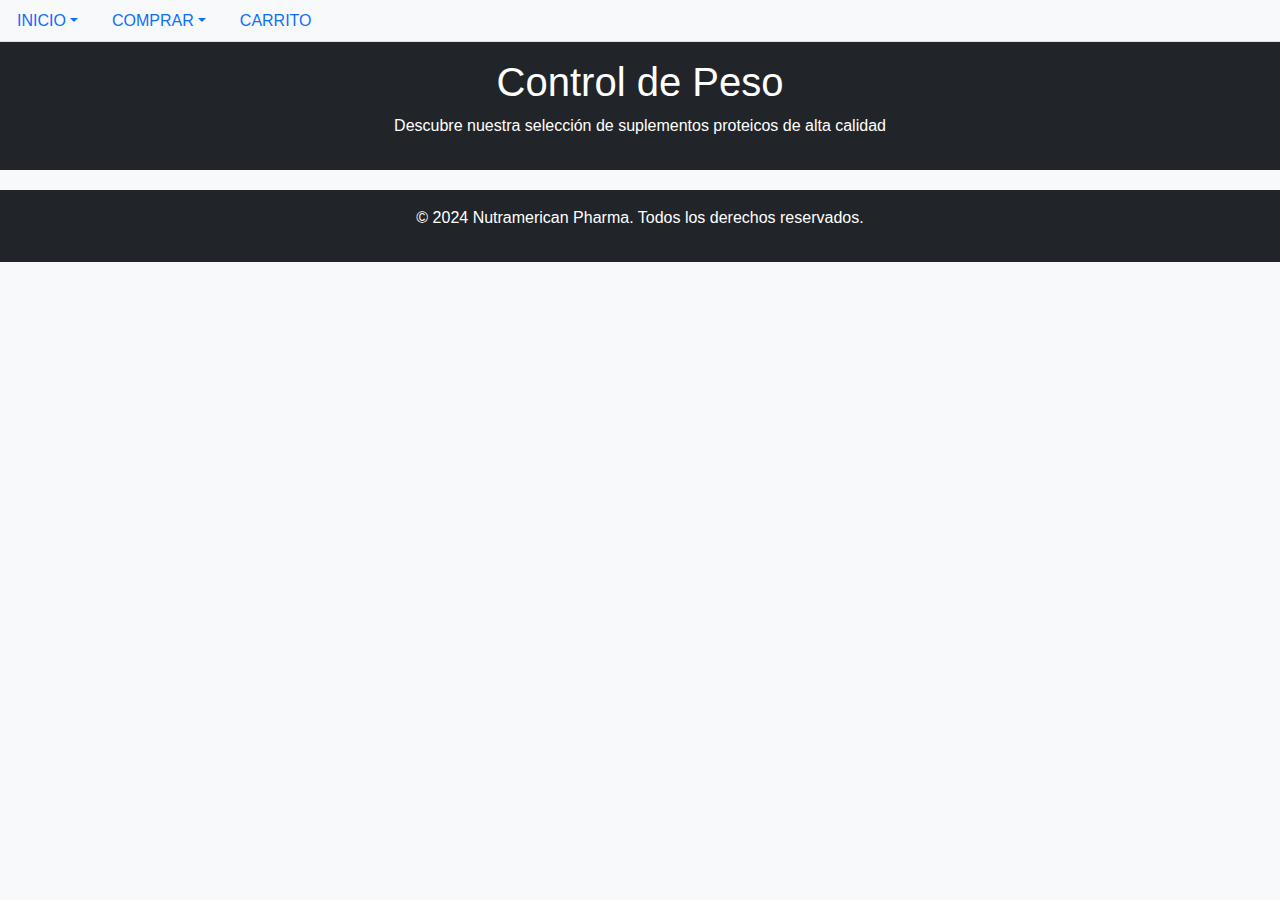
==== carrito.html @ b4d3939d "Cambios varios y logica de carrito" ====
<!DOCTYPE html>
<html lang="en">
<head>
  <meta charset="UTF-8">
  <meta name="viewport" content="width=device-width, initial-scale=1.0">
  <title>Proteinas</title>
  <link href="https://cdn.jsdelivr.net/npm/bootstrap@5.3.3/dist/css/bootstrap.min.css" rel="stylesheet">
  <link rel="stylesheet" href="assets/css/styles.css">
</head>
<body>
  <ul class="nav nav-tabs">
    <li class="nav-item dropdown">
      <a class="nav-link dropdown-toggle" data-bs-toggle="dropdown" href="./index.html" role="button" aria-expanded="false">INICIO</a>
      <ul class="dropdown-menu">
        <li><a class="dropdown-item" href="./index.html">link</a></li>
      </ul>
    </li>
  
    <li class="nav-item dropdown">
      <a class="nav-link dropdown-toggle" data-bs-toggle="dropdown" href="./index.html" role="button" aria-expanded="false">COMPRAR</a>
      <ul class="dropdown-menu">
        <li><a class="dropdown-item" href="modulosproteicos.html"id=modulosproteicos>MODULOS PROTEICOS</a></li>
        <li><a class="dropdown-item" href="controlPeso.html">CONTROL DE PESOS</a></li>
        <li><a class="dropdown-item" href="nutricionGeneral.html">NUTRICION GENERAL</a></li>
        
      </ul>
    </li>
    <li class="nav-item">
      <a class="nav-link" data-bs-toggle="dropdown" href="carrito.html" role="button" aria-expanded="false">CARRITO</a>
    </li>
  </ul>
  <!-- Header -->
  <header class="bg-dark text-white text-center py-3">
    <h1>Control de Peso</h1>
    <p>Descubre nuestra selección de suplementos proteicos de alta calidad</p>
  </header>

  <!-- Product Gallery -->
  <main id="carrito" class="productos-container ">
    
  </main>

  <!-- Footer -->
  <footer class="bg-dark text-white text-center py-3">
    <p>&copy; 2024 Nutramerican Pharma. Todos los derechos reservados.</p>
  </footer>

  <script src="https://cdn.jsdelivr.net/npm/bootstrap@5.3.3/dist/js/bootstrap.bundle.min.js"></script>
  <script src="./js/carrito.js"></script>
</body>
</html>
---- assets/css/styles.css ----
body {
    font-family: Arial, sans-serif;
    margin: 0;
    padding: 0;
    background-color: #f8f9fa; /* Fondo claro */
}

.navbar-brand {
    font-weight: bold;
    font-size: 1.5rem;
}

.card {
    box-shadow: 0 4px 6px rgba(0, 0, 0, 0.1);
    border-radius: 10px;
    /* overflow: hidden; */
}

.card-img-top {
    height: 200px;
    object-fit: cover;
}

footer {
    margin-top: 20px;
}

.cards{
    width: 50%;
}

/* .productos-container {
    display: grid;
    margin-top: 40px;
    grid-template-columns: repeat(auto-fill, 240px);
    gap: 26px;
    place-content: center;
  }

.button{
    margin-top: 20px;
    margin-bottom: 20px;
    margin-left: 20px;
    margin-right: 20px;
    padding: 10px;
    background-color: #007bff;
    color: white;
    border: none;
    border-radius: 5px;
    cursor: pointer;
    font-size: 16px;
    font-weight: bold;
    text-transform: uppercase;
    transition: background-color 0.3s;

}

.product-card {
flex: 1 1 calc(33.333% - 20px); 
box-sizing: border-box;
margin: 10px;
padding: 10px;
border: 1px solid #ccc;
border-radius: 5px;
background-color: #fff;
} */
.productos-container {
    display: grid;
    grid-template-columns: repeat(auto-fill, minmax(200px, 1fr));
    gap: 10px;
  }
  
  .product-card {
    border: 1px solid #ccc;
    border-radius: 5px;
    background-color: #fff;
    padding: 10px;
    box-sizing: border-box;
    width: 200px;
  }
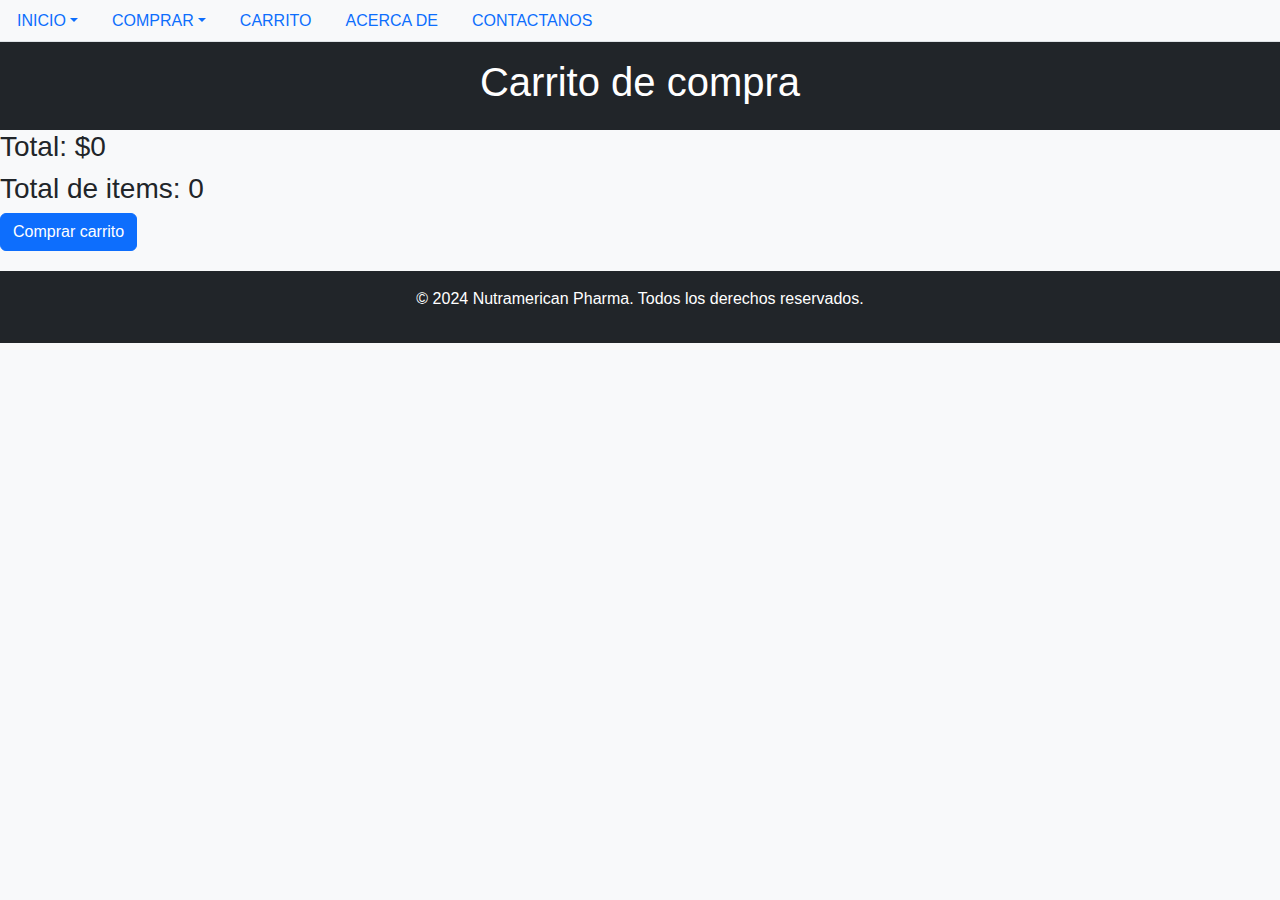
==== commit d494f737: "Cambios varios y logica de carrito formulario de contacto y pagina acerca de" ====
--- a/carrito.html
+++ b/carrito.html
@@ -15,7 +15,6 @@
         <li><a class="dropdown-item" href="./index.html">link</a></li>
       </ul>
     </li>
-  
     <li class="nav-item dropdown">
       <a class="nav-link dropdown-toggle" data-bs-toggle="dropdown" href="./index.html" role="button" aria-expanded="false">COMPRAR</a>
       <ul class="dropdown-menu">
@@ -28,17 +27,23 @@
     <li class="nav-item">
       <a class="nav-link" data-bs-toggle="dropdown" href="carrito.html" role="button" aria-expanded="false">CARRITO</a>
     </li>
+    <li class="nav-item">
+      <a class="nav-link" href="acercade.html">ACERCA DE</a>
+    </li>
+    <li class="nav-item">
+      <a class="nav-link" href="contacto.html">CONTACTANOS</a>
+    </li>
   </ul>
   <!-- Header -->
   <header class="bg-dark text-white text-center py-3">
-    <h1>Control de Peso</h1>
-    <p>Descubre nuestra selección de suplementos proteicos de alta calidad</p>
+    <h1>Carrito de compra</h1>
   </header>
 
   <!-- Product Gallery -->
   <main id="carrito" class="productos-container ">
     
   </main>
+  <input type="button" value="Comprar carrito" id="comprar" class="btn btn-primary">
 
   <!-- Footer -->
   <footer class="bg-dark text-white text-center py-3">
